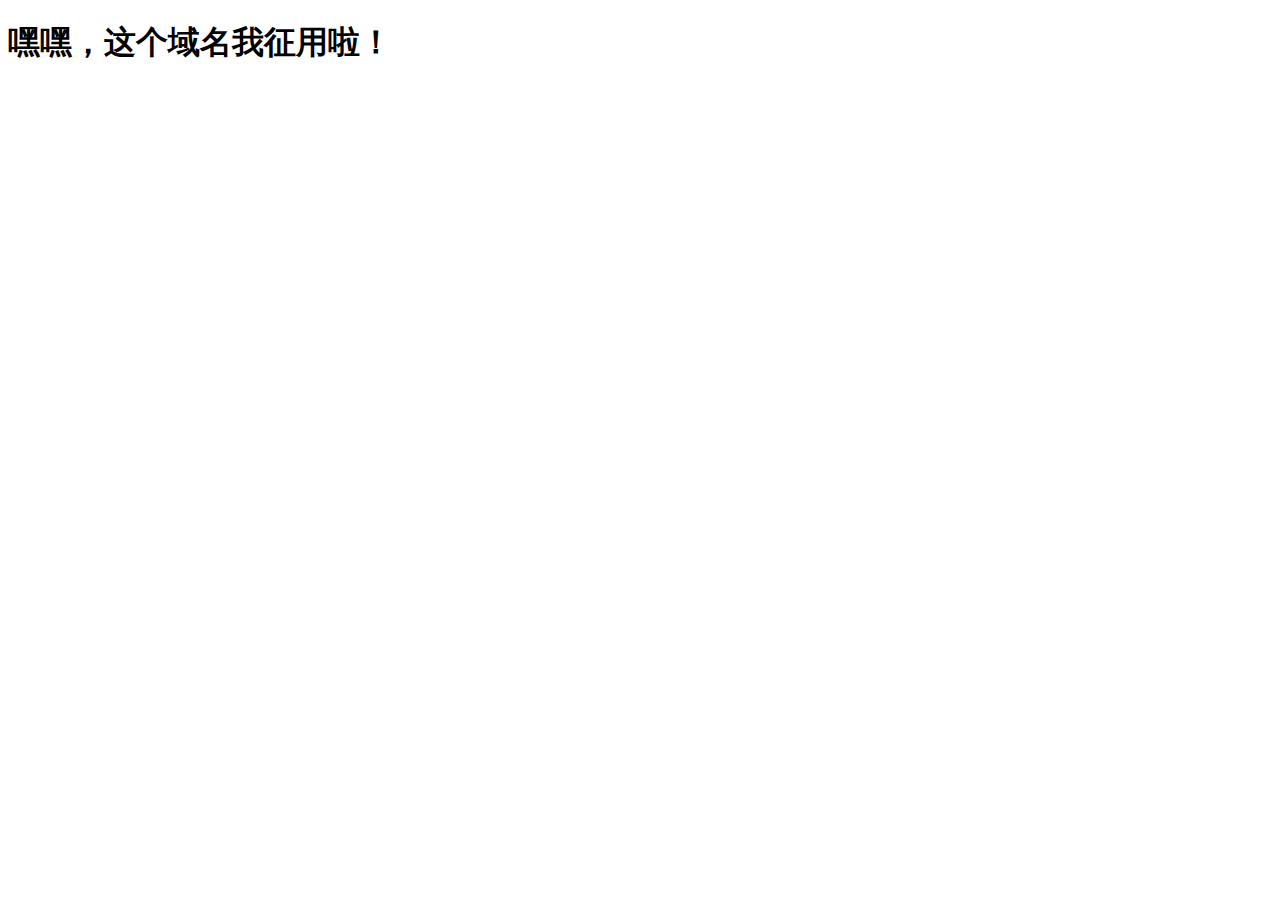
==== index.html @ 1fab9af6 "Add files via upload" ====
<!DOCTYPE html>
<html lang="en">
<head>
    <meta charset="UTF-8">
    <meta http-equiv="X-UA-Compatible" content="IE=edge">
    <meta name="viewport" content="width=device-width, initial-scale=1.0">
    <title>Document</title>
</head>
<body>
    <h1>嘿嘿，这个域名我征用啦！</h1>
</body>
</html>
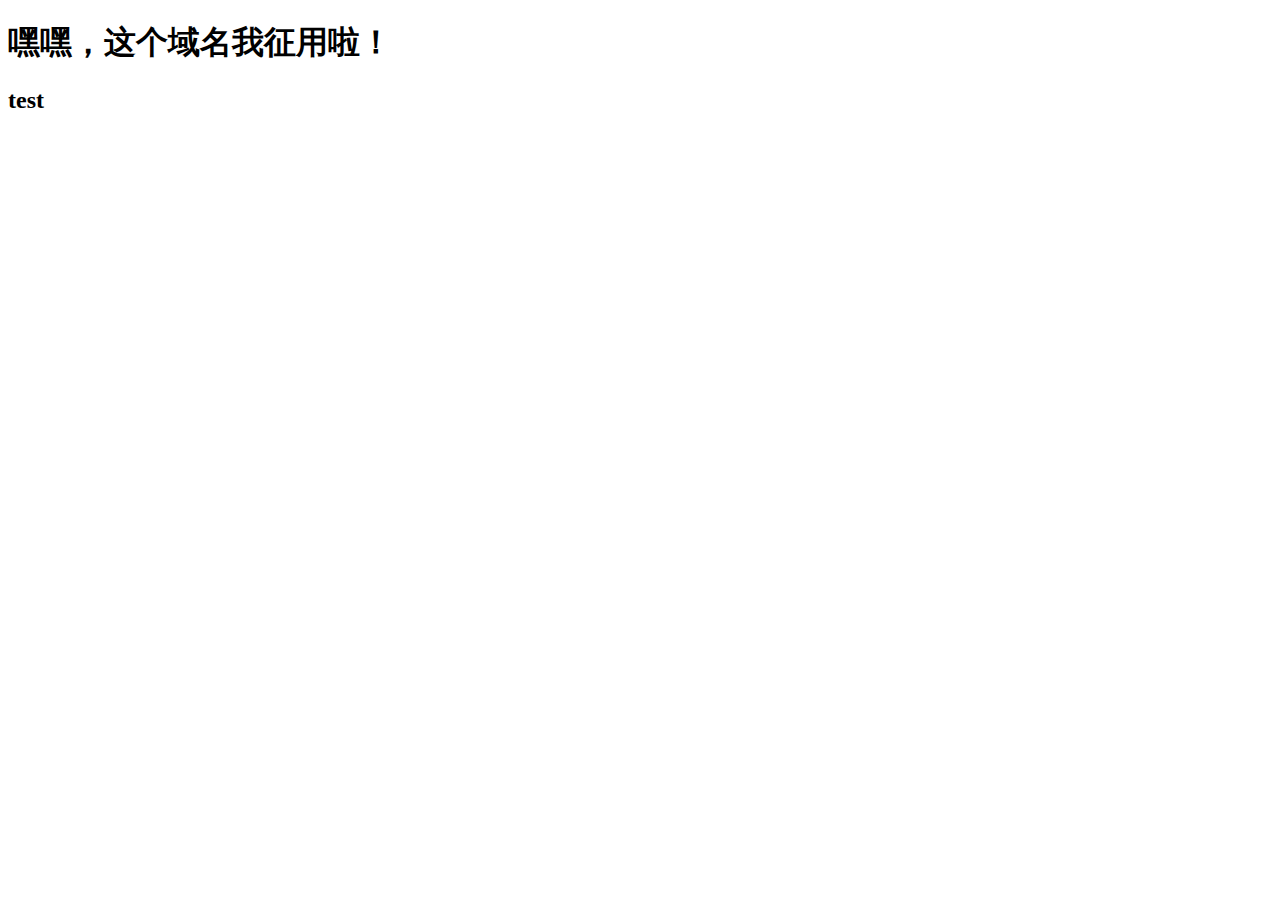
==== commit fcb19c76: "Update index.html" ====
--- a/index.html
+++ b/index.html
@@ -8,5 +8,6 @@
 </head>
 <body>
     <h1>嘿嘿，这个域名我征用啦！</h1>
+    <h2>test</h2>
 </body>
-</html>+</html>
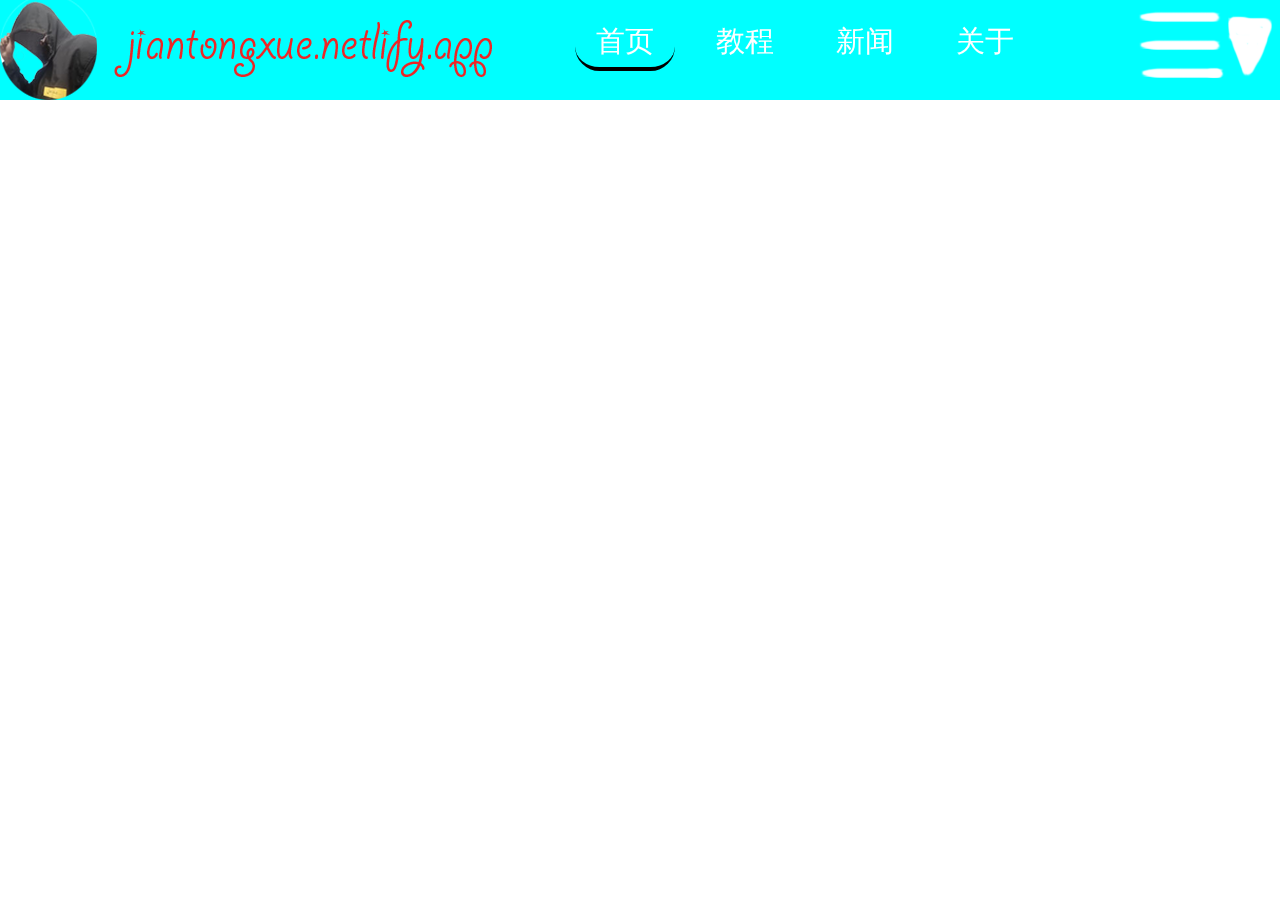
==== commit d351a853: "Add files via upload" ====
--- a/index.html
+++ b/index.html
@@ -1,13 +1,53 @@
 <!DOCTYPE html>
-<html lang="en">
+<html lang="cn">
 <head>
     <meta charset="UTF-8">
-    <meta http-equiv="X-UA-Compatible" content="IE=edge">
-    <meta name="viewport" content="width=device-width, initial-scale=1.0">
-    <title>Document</title>
+    <meta name="Keywords" content="简同学">
+    <meta name="Description" content="某初中生的个人主页">
+    <link rel="shortcut icon" href="images/head.ico">
+    <title>简同学主站</title>
+    <!-- 导航栏的样式表 -->
+    <link rel="stylesheet" href="CSSS/head-head.css">
+    <style>
+        *{
+        margin: 0px;
+        padding: 0px;
+    }
+    </style>
+    <!-- 导入常用函数 -->
+    <script text="text/javascript" src="JSS/functions.js"></script>
 </head>
 <body>
-    <h1>嘿嘿，这个域名我征用啦！</h1>
-    <h2>test</h2>
+    <!-- 导航栏和h1 -->
+
+    <!-- h1 -->
+    <!-- css样式，绝对定位直接给他推出去 -->
+    <h1 style="position: absolute;top: -9999px;">简同学主站</h1>
+
+    <!-- 导航栏 -->
+    <div id="head-head">
+        <!-- 图标导航栏 -->
+        <div id="head-head-icon-left">
+            <img src="images/head-icon.png" alt="icon" id="musticon">
+            <img src="images/head-text.png" alt="head-text" id="nomusticon">
+        </div>
+        
+        <!-- 真正的导航 -->
+        <div id="head-head-div-mid">
+            <ul>
+                <li><a href="" id="dh1">首页</a></li>
+                <li><a href="" id="dh2">教程</a></li>
+                <li><a href="" id="dh3">新闻</a></li>
+                <li><a href="" id="dh4">关于</a></li>
+            </ul>
+        </div>
+
+        <!-- 导航尾部 -->
+        <a href="" id="head-head-a-right"></a>
+        <!-- 导航栏的js -->
+        <script text="text/javascript" src="JSS/head-head.js"></script>
+    </div>
+
+
 </body>
-</html>
+</html>--- a/CSSS/head-head.css
+++ b/CSSS/head-head.css
@@ -0,0 +1,115 @@
+/* 
+*此样式表用作导航栏布局
+*请勿写入其他内容
+*创建时间2022年4月19日
+*版本:1.0
+*创建人：简同学
+*/
+
+
+/* 
+*整个导航栏属性
+*时间2022年4月19日
+*版本1.0
+*创建人：简同学
+*/
+#head-head{  /* 导航栏背景 */
+    height: 100px;
+    background-color: aqua;
+    position: fixed;
+    top: 0px;
+    left: 0px;
+}
+
+/* 
+*导航栏左侧图标样式
+*时间2022年4月19日
+*版本1.0
+*创建人：简同学
+*/
+#head-head-icon-left{ /* 导航栏左侧图标 */
+    float: left;
+}
+
+
+/* 
+*导航栏中间导航样式
+*时间2022年4月19日
+*版本1.0
+*创建人：简同学
+*/
+#head-head-div-mid{
+    width: 500px;
+    height: 75px;
+    float: left;
+}
+
+#head-head-div-mid ul li{
+    list-style: none;
+    float: left;
+    margin: 10px;
+}
+
+#head-head-div-mid ul li a{
+    display: block;
+    width: 100px;
+    height: 45px;
+    text-align: center;
+    color: white;
+    font-size: 4ex;
+}
+
+#head-head-div-mid ul li a:link{
+    text-decoration: none;
+}
+#head-head-div-mid ul li a:hover{
+    text-decoration: none;
+    background-color: yellow;
+    border-radius: 10px;
+}
+#head-head-div-mid ul li a:visited{
+    text-decoration: none;
+}
+#head-head-div-mid ul li a:active{
+    text-decoration: none;
+}
+
+
+/* 
+*导航按钮被选中样式
+*时间2022年4月19日
+*版本1.0
+*创建人：简同学
+*/
+.Check{
+    border-bottom: 4px solid black;
+    border-radius: 35px;
+}
+
+
+
+
+/* 
+*导航栏右侧按钮样式
+*时间2022年4月19日
+*版本1.0
+*创建人：简同学
+*/
+#head-head-a-right{ /* 导航栏右侧按钮 */
+    float: right;
+    display: block;
+    height: 100px;
+    width: 150px;
+    background-image: url(../images/ppp.png);
+}
+
+
+/* 
+*导航栏右侧按钮被点击样式
+*时间2022年4月19日
+*版本1.0
+*创建人：简同学
+*/
+#head-head-a-right:hover{
+    background-color: yellow;
+}
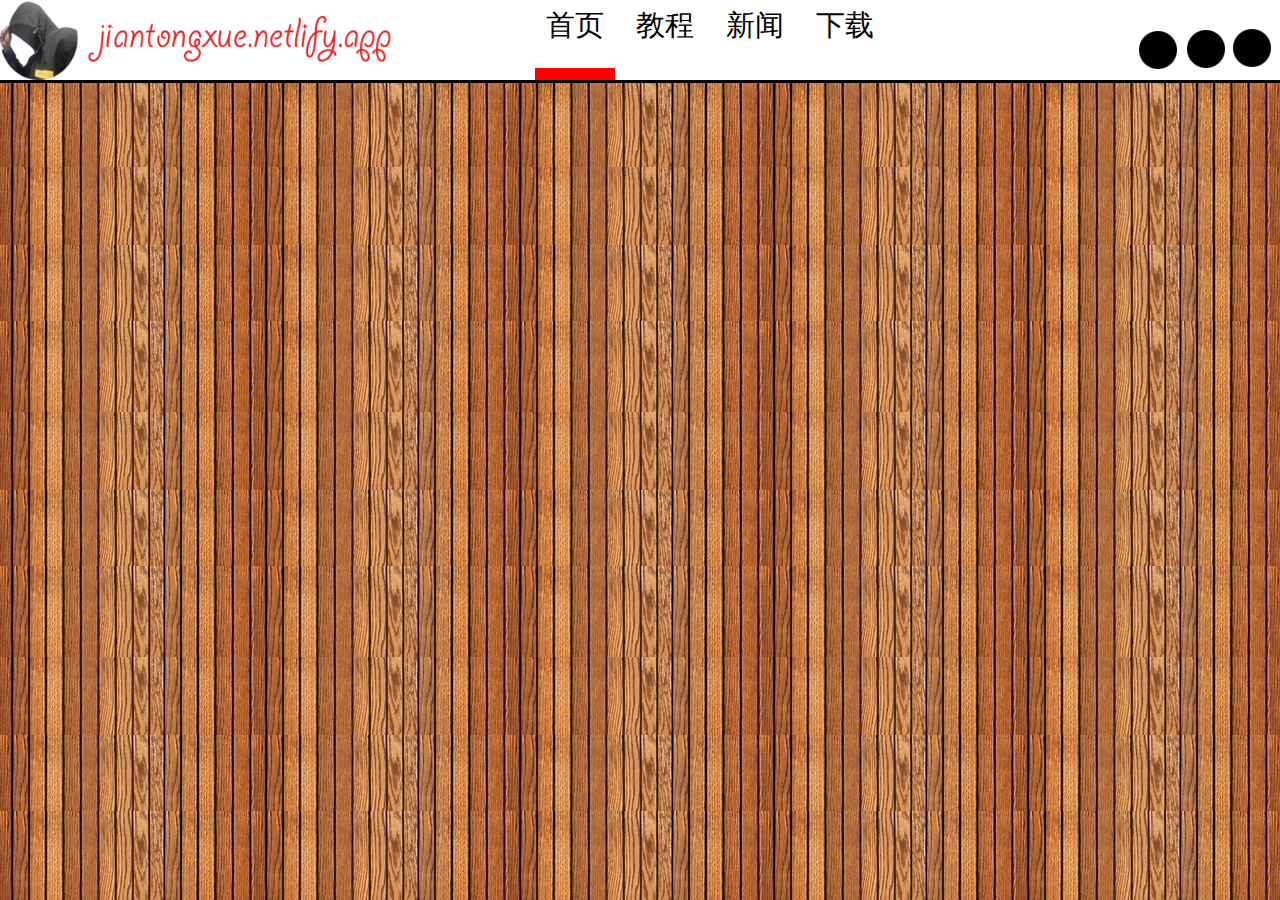
==== commit ec34297e: "Add files via upload" ====
--- a/index.html
+++ b/index.html
@@ -8,6 +8,8 @@
     <title>简同学主站</title>
     <!-- 导航栏的样式表 -->
     <link rel="stylesheet" href="CSSS/head-head.css">
+    <!-- 导航页的样式表 -->
+    <link rel="stylesheet" href="CSSS/main-body.css">
     <style>
         *{
         margin: 0px;
@@ -17,7 +19,7 @@
     <!-- 导入常用函数 -->
     <script text="text/javascript" src="JSS/functions.js"></script>
 </head>
-<body>
+<body style="background-image: url(images/th.jpg);overflow: hidden;">
     <!-- 导航栏和h1 -->
 
     <!-- h1 -->
@@ -35,19 +37,48 @@
         <!-- 真正的导航 -->
         <div id="head-head-div-mid">
             <ul>
-                <li><a href="" id="dh1">首页</a></li>
-                <li><a href="" id="dh2">教程</a></li>
-                <li><a href="" id="dh3">新闻</a></li>
-                <li><a href="" id="dh4">关于</a></li>
+                <li><a href="#" id="dh1">首页</a></li>
+                <li><a href="#" id="dh2">教程</a></li>
+                <li><a href="#" id="dh3">新闻</a></li>
+                <li><a href="#" id="dh4">下载</a></li>
             </ul>
         </div>
 
         <!-- 导航尾部 -->
-        <a href="" id="head-head-a-right"></a>
+        <a href="#" id="head-head-a-right"></a>
+        <!-- 导航右侧的小三角的对话框 -->
+
+        <div id="head-head-right-a-used">
+            <ul>
+                <li><a href="HTMLS/About.html">关于作者</a></li>
+                <li><a href="HTMLS/Call.html">联系站长</a></li>
+                <li><a href="HTMLS/Jian.html">个人感悟</a></li>
+            </ul>
+        </div>
+
         <!-- 导航栏的js -->
         <script text="text/javascript" src="JSS/head-head.js"></script>
     </div>
+        <!-- 导航页 -->
+    <div id="mainbody">
+        <div id="shouye">
 
+        </div>
+        
+        <div id="jiaocheng">
+
+        </div>
+        
+        <div id="xinwen">
+
+        </div>
+        
+        <div id="xiazai">
+
+        </div>
+        <!-- 导航页的js -->
+        <script text="text/javascript" src="JSS/MainBodyForFour.js"></script>
+    </div>
 
 </body>
 </html>--- a/CSSS/head-head.css
+++ b/CSSS/head-head.css
@@ -14,11 +14,13 @@
 *创建人：简同学
 */
 #head-head{  /* 导航栏背景 */
-    height: 100px;
-    background-color: aqua;
+    height: 80px;
+    background-color: white;
     position: fixed;
     top: 0px;
     left: 0px;
+    border-bottom: 3px solid black;
+    z-index: 3;
 }
 
 /* 
@@ -29,8 +31,24 @@
 */
 #head-head-icon-left{ /* 导航栏左侧图标 */
     float: left;
+    height: 80px;
+    width: 400px;
+}
+#musticon{
+    height: 80px;
+    width: 80px;
+    float: left;
 }
 
+#nomusticon{
+    width: 320px;
+    float: left;
+}
+
+#nomusticon2{
+    width: 0px;
+    float: left;
+}
 
 /* 
 *导航栏中间导航样式
@@ -39,23 +57,24 @@
 *创建人：简同学
 */
 #head-head-div-mid{
-    width: 500px;
-    height: 75px;
+    width: 370px;
+    height: 80px;
     float: left;
 }
 
 #head-head-div-mid ul li{
     list-style: none;
     float: left;
-    margin: 10px;
+    margin: 0px 5px;
 }
 
 #head-head-div-mid ul li a{
     display: block;
-    width: 100px;
-    height: 45px;
+    width: 80px;
+    height: 68px;
     text-align: center;
-    color: white;
+    line-height: 50px;
+    color: black;
     font-size: 4ex;
 }
 
@@ -64,8 +83,7 @@
 }
 #head-head-div-mid ul li a:hover{
     text-decoration: none;
-    background-color: yellow;
-    border-radius: 10px;
+    background-color: beige;
 }
 #head-head-div-mid ul li a:visited{
     text-decoration: none;
@@ -82,8 +100,7 @@
 *创建人：简同学
 */
 .Check{
-    border-bottom: 4px solid black;
-    border-radius: 35px;
+    border-bottom: 12px solid red;
 }
 
 
@@ -98,18 +115,60 @@
 #head-head-a-right{ /* 导航栏右侧按钮 */
     float: right;
     display: block;
-    height: 100px;
+    height: 80px;
     width: 150px;
     background-image: url(../images/ppp.png);
 }
 
 
 /* 
-*导航栏右侧按钮被点击样式
+*导航栏右侧按钮鼠标悬浮样式
 *时间2022年4月19日
 *版本1.0
 *创建人：简同学
 */
 #head-head-a-right:hover{
-    background-color: yellow;
+    background-color: beige;
 }
+
+
+/* 
+*导航栏右侧按钮下拉栏
+*时间2022年4月20日
+*版本1.0
+*创建人：简同学
+*/
+#head-head-right-a-used{
+    background-color: white;
+    width: 150px;
+    height: 128px;
+    border: 3px solid black;
+    position: absolute;
+    left: 200px;
+    top: 200px;
+    border-radius: 15px;
+}
+#head-head-right-a-used ul li{
+    list-style: none;
+}
+#head-head-right-a-used ul li a{
+    display: block;
+    text-align: center;
+    padding: 10px 0px;
+    color: black;
+    font-size: 2ex;
+}
+#head-head-right-a-used ul li a:link{
+    text-decoration: none;
+}
+#head-head-right-a-used ul li a:visited{
+    text-decoration: none;
+}
+#head-head-right-a-used ul li a:hover{
+    text-decoration: none;
+    background-color: beige;;
+    border-radius: 15px;
+}
+#head-head-right-a-used ul li a::shadow{
+    text-decoration: none;
+}--- a/CSSS/main-body.css
+++ b/CSSS/main-body.css
@@ -0,0 +1,21 @@
+/* 
+*此样式表用于布局导航页
+*时间2022年4月20日
+*版本1.0
+*创建人：简同学
+*/
+#mainbody{
+    position: absolute;
+    top: 85px;
+}
+#shouye{
+}
+#jiaocheng{
+}
+#xiazai{
+}
+#xinwen{
+}
+#mainbody div{
+    float: left;
+}